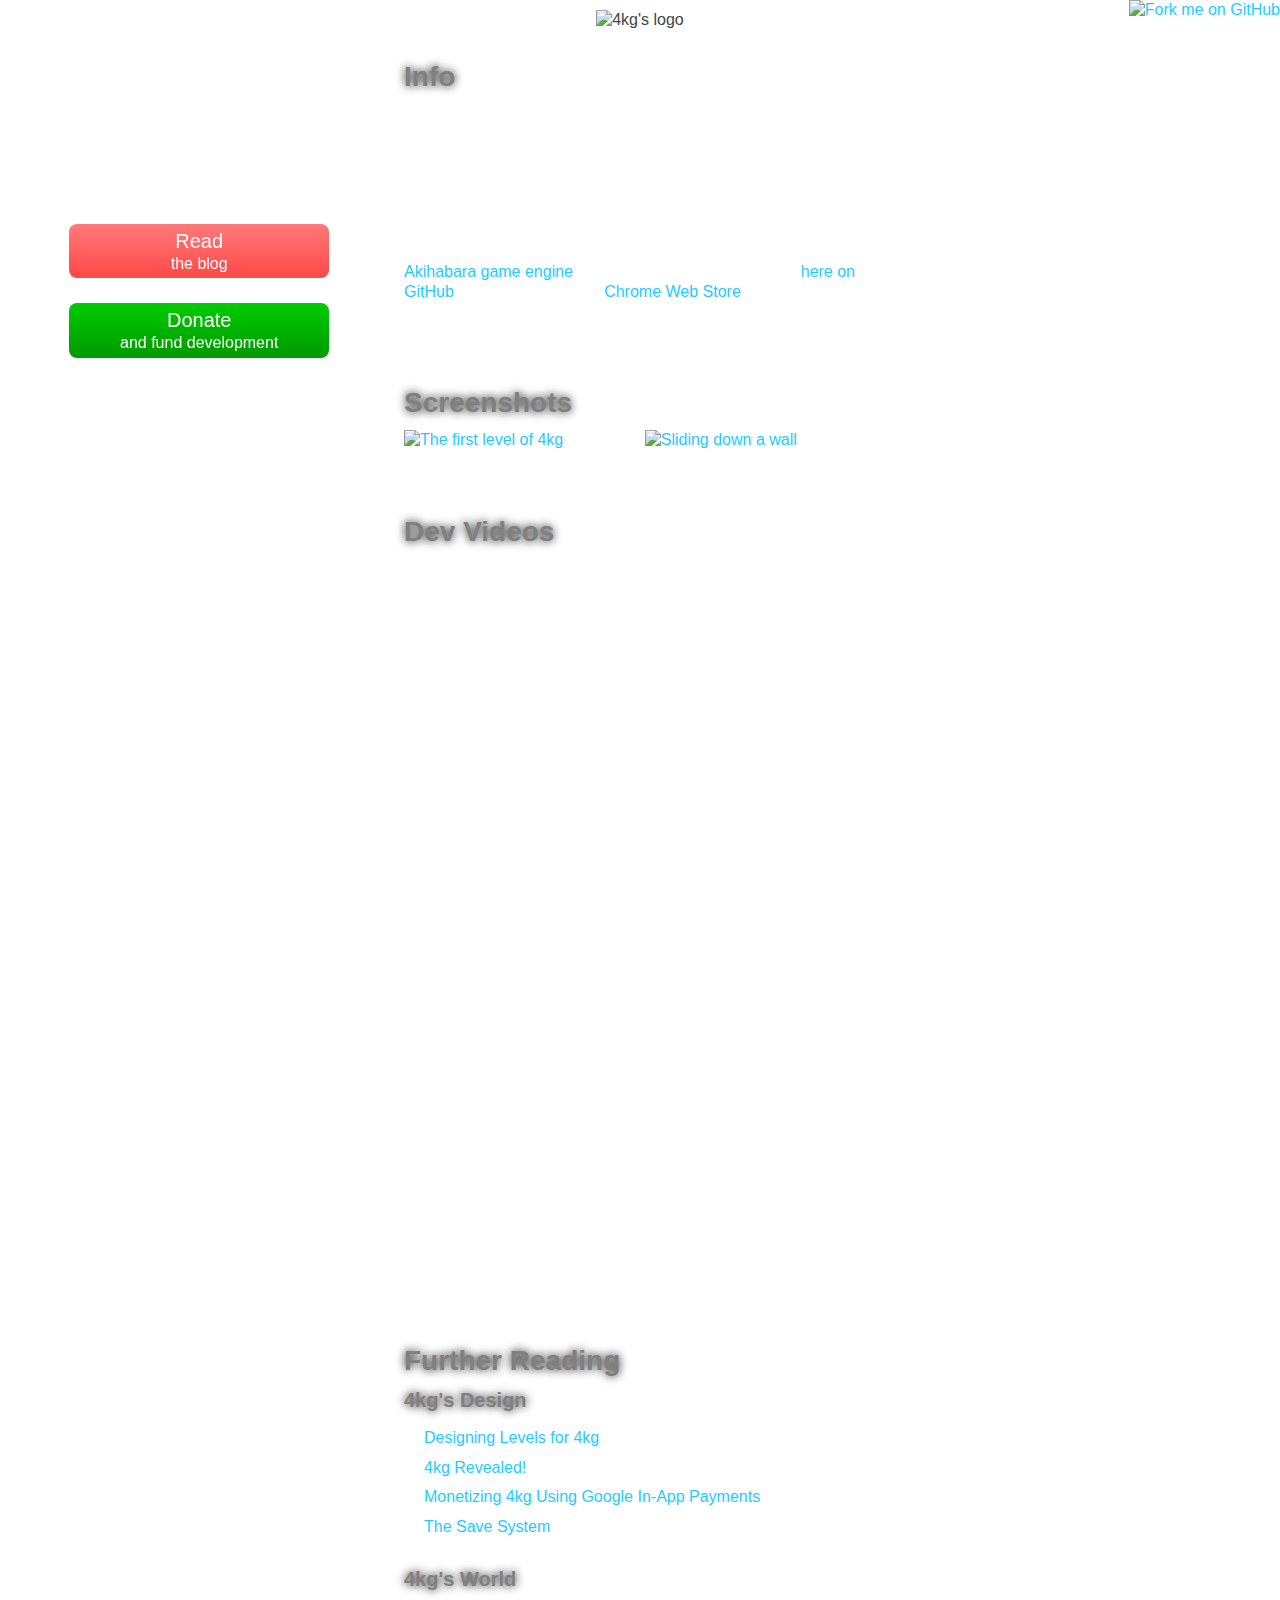
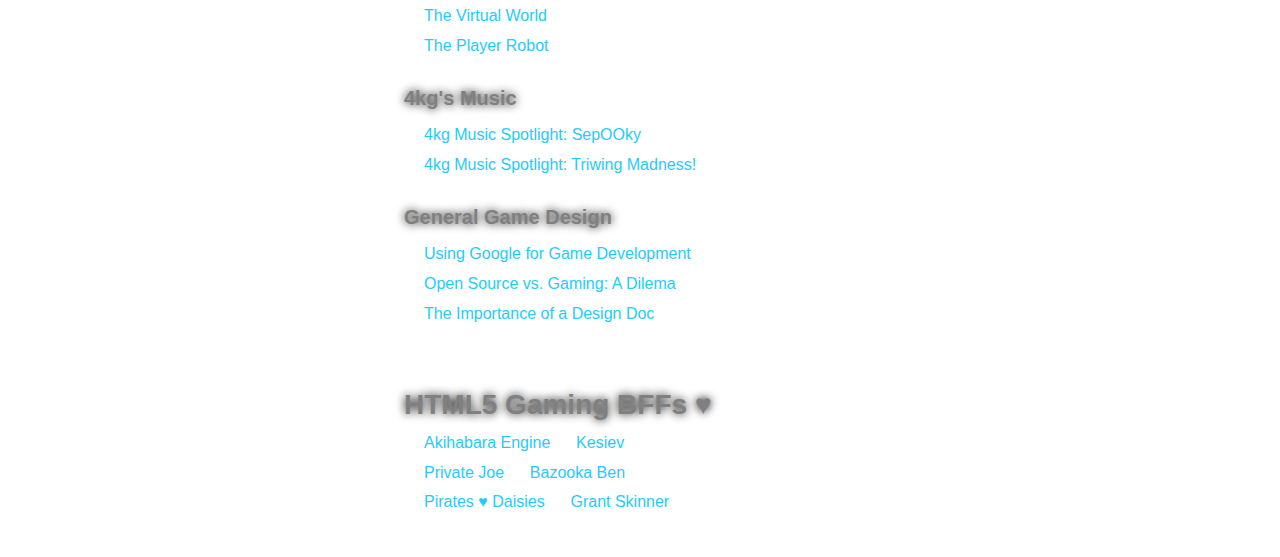
==== index.html @ 950e990c "Added link to info about the save system." ====
<!doctype html>
<!--[if lt IE 7 ]> <html class="no-js ie6" lang="en"> <![endif]-->
<!--[if IE 7 ]>	<html class="no-js ie7" lang="en"> <![endif]-->
<!--[if IE 8 ]>	<html class="no-js ie8" lang="en"> <![endif]-->
<!--[if (gte IE 9)|!(IE)]><!--> <html class="no-js" lang="en"> <!--<![endif]-->
    <head>
	<meta charset="utf-8">
	<meta http-equiv="X-UA-Compatible" content="IE=edge,chrome=1">
	
	<title>4kg - Official Site</title>
	<meta name="author" content="Andrew Rabon">
	<meta name="description" content="The official site for the HTML5 platformer 4kg.">
	<meta name="viewport" content="width=device-width, initial-scale=1.0">
    <meta name="google-site-verification" content="3M9YBPgXQoremCM1BJFZ9WaYQwGkiP8-owDFj0cG-kQ">
	<link rel="shortcut icon" href="/favicon.ico">
	<link rel="apple-touch-icon" href="/apple-touch-icon.png">
	<link rel="stylesheet" href="css/style.css?v=2">
	<script src="js/libs/modernizr-1.7.min.js"></script>
    </head>
    <body>
	<div id="container">
            <a href="https://github.com/andrewrabon/4kg"><img id="forkme" src="http://s3.amazonaws.com/github/ribbons/forkme_right_darkblue_121621.png" alt="Fork me on GitHub"></a> 
            <header>
                <img src="img/logo.png" alt="4kg's logo">
            </header>
            <ul id="links">
                    <!--<li><a href="#" target="_blank" class="install"><span class="big">Install</span>the free version</a></li>
                    <li><a href="#" target="_blank" class="donate"><span class="big">Install</span>the donate version</a></li>
                    <li><a href="https://github.com/andrewrabon/4kg" target="_blank" class="get"><span class="big">Get</span>the source</a></li>-->
                    <li><a href="http://gamesbyandrex.tumblr.com" target="_blank" class="read"><span class="big">Read</span>the blog</a></li>
                    <li><a href="https://tiptheweb.org/tip/?link=http%3A%2F%2F4kg.co%2F" class="donate" target="_blank"><span class="big">Donate</span>and fund development</a></li>
            </ul>
            <div id="main" role="main">
                <article>
                    <h1>Info</h1>
                    <p>4kg is a two-dimensional, sidescrolling platforming game for the Web. In the game you play as a robot working for the machine race to find and wipe out the remaining humans on a post-apocalyptic earth. The art and music style will be similar to 8-bit games like those on the NES, however the game will run at a widescreen resolution of 854 by 480 pixels.</p>
                    <p>The game is being built with HTML5, JavaScript, and the <a href="http://kesiev.com/akihabara/" target="_blank">Akihabara game engine</a>, and it should be open sourced <a href="https://github.com/andrewrabon/4kg" target="_blank">here on GitHub</a> and released on the <a href="http://chrome.google.com/webstore" target="_blank">Chrome Web Store</a> in the first half of 2011.</p>
                </article>
                <article id="screenshots">
                    <h1>Screenshots</h1>
                    <p><a href="http://i.imgur.com/JxaEd.png" target="_blank"><img src="http://i.imgur.com/JxaEd.png" alt="The first level of 4kg" title="Click to enlarge."></a></p>
                    <p><a href="http://i.imgur.com/4HmVA.png" target="_blank"><img src="http://i.imgur.com/4HmVA.png" alt="Sliding down a wall" title="Click to enlarge."></a></p>
                    <p style="clear: both; display: block;"></p>
               </article>
                <article>
                    <h1>Dev Videos</h1>
                    <p class="youtube"><iframe width="560" height="345" src="http://www.youtube.com/embed/YfbiEQnWgRQ"><a href="http://www.youtube.com/watch?v=YfbiEQnWgRQ" target="_blank">Watch this video.</a></iframe></p> 
                    <p class="youtube"><iframe width="560" height="345" src="http://www.youtube.com/embed/qmLbeew8J6A"><a href="http://www.youtube.com/watch?v=qmLbeew8J6A" target="_blank">Watch this video.</a></iframe></p> 
                </article>
                <article>
                    <h1>Further Reading</h1>
                    <h2>4kg's Design</h2>
                    <ul>
                        <li><a href="http://gamesbyandrex.tumblr.com/post/1017909128/designing-levels-for-4kg" target="_blank">Designing Levels for 4kg</a></li>
                        <li><a href="http://gamesbyandrex.tumblr.com/post/2197132080/4kg-revealed" target="_blank">4kg Revealed!</a></li>
                        <li><a href="http://gamesbyandrex.tumblr.com/post/5616084769/monetizing-4kg-using-google-in-app-payments" target="_blank">Monetizing 4kg Using Google In-App Payments</a></li>
                        <li><a href="http://gamesbyandrex.tumblr.com/post/5889586681/the-save-system" target="_blank">The Save System</a></li>
                    </ul>
                    
                    <h2>4kg's World</h2>
                    <ul>
                        <li><a href="http://gamesbyandrex.tumblr.com/post/1214619920/the-virtual-world" target="_blank">The Virtual World</a></li>
                        <li><a href="http://gamesbyandrex.tumblr.com/post/4718661004/the-player-robot" target="_blank">The Player Robot</a></li>
                    </ul>
                    
                    <h2>4kg's Music</h2>
                    <ul>
                        <li><a href="http://gamesbyandrex.tumblr.com/post/4822770793/4kg-music-spotlight-sepooky-the-first" target="_blank">4kg Music Spotlight: SepOOky</a></li>
                        <li><a href="http://gamesbyandrex.tumblr.com/post/4947784418/4kg-music-spotlight-triwing-madness-the-second" target="_blank">4kg Music Spotlight: Triwing Madness!</a></li>
                    </ul>
                    
                    <h2>General Game Design</h2>
                    <ul>
                        <li><a href="http://gamesbyandrex.tumblr.com/post/996406257/using-google-for-game-development" target="_blank">Using Google for Game Development</a></li>
                        <li><a href="http://gamesbyandrex.tumblr.com/post/1241301837/open-source-vs-gaming-a-dilema" target="_blank">Open Source vs. Gaming: A Dilema</a></li>
                        <li><a href="http://gamesbyandrex.tumblr.com/post/1281689083/the-importance-of-a-design-doc" target="_blank">The Importance of a Design Doc</a></li>
                    </ul>
                </article>
                <article>
                    <h1>HTML5 Gaming BFFs &hearts;</h1>
                    <ul>
                        <li><a href="http://www.kesiev.com/akihabara/" target="_blank">Akihabara Engine</a> by <a href="https://twitter.com/#!/KesieV" target="_blank">Kesiev</a></li>
                        <li><a href="http://www.hotbazooka.com/privatejoe-large" target="_blank">Private Joe</a> by <a href="https://twitter.com/#!/bazooka_ben" target="_blank">Bazooka Ben</a></li>
                        <li><a href="http://www.pirateslovedaisies.com/" target="_blank">Pirates &hearts; Daisies</a> by <a href="https://twitter.com/#!/gskinner" target="_blank">Grant Skinner</a></li>
                    </ul>
                </article>
            </div>
            <footer>
                <!--<a href="#" target="_blank"><img src="img/cws_badge.png" alt="Available in the Chrome Web Store" title="Available in the Chrome Web Store"></a>-->
            </footer>
	</div> <!-- eo #container -->
        
        <!--<script src="js/plugins.js"></script>
        <script src="js/script.js"></script>-->
        
	<!--[if lt IE 7 ]>
	  <script src="js/libs/dd_belatedpng.js"></script>
	  <script>DD_belatedPNG.fix("img, .png_bg");</script>
	<![endif]-->
        
	<script>
	  var _gaq=[["_setAccount","UA-22939142-1"],["_trackPageview"]];
	  (function(d,t){var g=d.createElement(t),s=d.getElementsByTagName(t)[0];g.async=1;
	  g.src=("https:"==location.protocol?"//ssl":"//www")+".google-analytics.com/ga.js";
	  s.parentNode.insertBefore(g,s)}(document,"script"));
	</script>
    </body>
</html>
---- css/style.css ----
/* HTML5 ✰ Boilerplate */
html, body, div, span, object, iframe,
h1, h2, h3, h4, h5, h6, p, blockquote, pre,
abbr, address, cite, code, del, dfn, em, img, ins, kbd, q, samp,
small, strong, sub, sup, var, b, i, dl, dt, dd, ol, ul, li,
fieldset, form, label, legend,
table, caption, tbody, tfoot, thead, tr, th, td,
article, aside, canvas, details, figcaption, figure,
footer, header, hgroup, menu, nav, section, summary,
time, mark, audio, video {
  margin: 0;
  padding: 0;
  border: 0;
  font-size: 100%;
  font: inherit;
  vertical-align: baseline;
}
article, aside, details, figcaption, figure,
footer, header, hgroup, menu, nav, section {
  display: block;
}
blockquote, q { quotes: none; }
blockquote:before, blockquote:after,
q:before, q:after { content: ""; content: none; }
ins { background-color: #ff9; color: #000; text-decoration: none; }
mark { background-color: #ff9; color: #000; font-style: italic; font-weight: bold; }
del { text-decoration: line-through; }
abbr[title], dfn[title] { border-bottom: 1px dotted; cursor: help; }
table { border-collapse: collapse; border-spacing: 0; }
hr { display: block; height: 1px; border: 0; border-top: 1px solid #ccc; margin: 1em 0; padding: 0; }
input, select { vertical-align: middle; }
body { font:13px/1.231 sans-serif; *font-size:small; }
select, input, textarea, button { font:99% sans-serif; }
pre, code, kbd, samp { font-family: monospace, sans-serif; }
html { overflow-y: scroll; }
a:hover, a:active { outline: none; }
ul, ol { margin-left: 2em; }
ol { list-style-type: decimal; }
nav ul, nav li { margin: 0; list-style:none; list-style-image: none; }
small { font-size: 85%; }
strong, th { font-weight: bold; }
td { vertical-align: top; }
sub, sup { font-size: 75%; line-height: 0; position: relative; }
sup { top: -0.5em; }
sub { bottom: -0.25em; }
pre { white-space: pre; white-space: pre-wrap; word-wrap: break-word; padding: 15px; }
textarea { overflow: auto; } 
.ie6 legend, .ie7 legend { margin-left: -7px; } 
input[type="radio"] { vertical-align: text-bottom; }
input[type="checkbox"] { vertical-align: bottom; }
.ie7 input[type="checkbox"] { vertical-align: baseline; }
.ie6 input { vertical-align: text-bottom; }
label, input[type="button"], input[type="submit"], input[type="image"], button { cursor: pointer; }
button, input, select, textarea { margin: 0; }
input:valid, textarea:valid   {  }
input:invalid, textarea:invalid { border-radius: 1px; -moz-box-shadow: 0px 0px 5px red; -webkit-box-shadow: 0px 0px 5px red; box-shadow: 0px 0px 5px red; }
.no-boxshadow input:invalid, .no-boxshadow textarea:invalid { background-color: #f0dddd; }
::-moz-selection{ background: #00A0D1; color:#fff; text-shadow: none; }
::selection { background:#00A0D1; color:#fff; text-shadow: none; }
a:link { -webkit-tap-highlight-color: #00A0D1; }
button {  width: auto; overflow: visible; }
.ie7 img { -ms-interpolation-mode: bicubic; }
body, select, input, textarea { color: #444; }
h1, h2, h3, h4, h5, h6 { font-weight: bold; }
a, a:active, a:visited { color: #1FCBFF; text-decoration: none; }
a:hover { text-decoration: underline; }


/**
 * Primary styles
 *
 * Author: Andrew Rabon
 */
body {
    background-image: url('../img/background.png');
	background-repeat: repeat;
	font-family: 'Verdana', 'Arial', sans-serif;
	font-size: 16px;
}
header {
	margin-top: 10px;
	text-align: center;
}
h1, h2, h3, h4 {
    color: gray;
    text-shadow: 0px 0px 10px black;
}
h1 {
	margin-bottom: 10px;
	font-size: 28px;
	/*font-family: 'Consonlas', 'Inconsolata';*/
}
h2 {
	margin-bottom: 15px;
	font-size: 20px;
}
ul+h2 {
	margin-top: 30px;
}
article {
    clear: both;
	margin-bottom: 25px;
	color: white;
	padding: 20px;
	background-image: url('../img/background-light.png');
	background-repeat: repeat;
}
article img {
	display: block;
	max-width: 100%;
	margin: 0px auto;
}
p+p {
	margin-top: 20px;
}
ul, li {
	margin: 0px;
	padding: 0px;
}
ul {
	margin-left: 20px;
}
li+li {
	margin-top: 10px;
}
iframe {
	max-width: 100%;
}
#forkme {
  position: absolute;
  top: 0;
  right: 0;
  border: 0;
}
#main {
	width: 40%;
	margin: 10px auto;
}
#screenshots p {
    display: inline;
}
#screenshots p a img {
    float: left;
    width: 49%;
}
#screenshots p+p a img {
    float: right;
}
#links {
	position: fixed;
	top: 224px;
	left: 0px;
	list-style: none;
	width: 28%;
}
#links li+li {
	padding-top: 15px;
}
#links li a {
	display: block;
	width: 230px;
	margin: 0px auto;
	padding: 5px 15px;
	color: white;
	border-radius: 8px;
	text-align: center;
	text-decoration: none;
}
#links li a:hover {
	box-shadow: 0px 0px 20px #888;
}
a.install {
	background: #7A7AFF;
	background: -webkit-gradient(linear, left top, left bottom, from(#7A7AFF), to(#4747FF));
	background: -moz-linear-gradient(top,  #7A7AFF,  #4747FF);
}
a.install:active {
	background: #7A7AFF;
}
a.donate {
	background: #00CC00;
	background: -webkit-gradient(linear, left top, left bottom, from(#00CC00), to(#009900));
	background: -moz-linear-gradient(top,  #00CC00,  #009900);
}
a.donate:active {
	background: #009900;
}
a.get {
	background: #0066CC;
	background: -webkit-gradient(linear, left top, left bottom, from(#0066CC), to(#004D99));
	background: -moz-linear-gradient(top,  #0066CC,  #004D99);
}
a.get:active {
	background: #004D99;
}
a.read {
	background: #FF7A7A;
	background: -webkit-gradient(linear, left top, left bottom, from(#FF7A7A), to(#FF4747));
	background: -moz-linear-gradient(top,  #FF7A7A,  #FF4747);
}
a.read:active {
	background: #FF4747;
}
span.big {
	display: block;
	font-size: 20px;
}
.youtube {
	text-align: center;
}
footer {
	position: fixed;
	bottom: 0px;
	right: 0px;
}

@media (max-width: 1200px) {
    #main {
        width: 67%;
        margin: 10px 0 10px 31%;
    }
    #links {
        width: 25%;
        margin-left: 1%;
    }
    #links li {
        margin-left: 2%;
    }
    #links li a {
        width: 100%;
    }
}

@media (max-width: 700px) {
    #main {
        width: 96%;
        margin: 90px 2% 10px 2%;
    }
    #links {
        position: absolute;
        width: 96%;
        margin: 0 2%;
    }
    #links li {
        display: inline;
    }
    #links li a {
        float: left;
        width: 22%;
		height: 50px;
        margin: 0 2% 0 0;
		padding: 2px;
        font-size: 10px;
		overflow: hidden;
    }
    .big {
        font-size: 12px;
    }
}










.ir { display: block; text-indent: -999em; overflow: hidden; background-repeat: no-repeat; text-align: left; direction: ltr; }
.hidden { display: none; visibility: hidden; }
.visuallyhidden { border: 0; clip: rect(0 0 0 0); height: 1px; margin: -1px; overflow: hidden; padding: 0; position: absolute; width: 1px; }
.visuallyhidden.focusable:active,
.visuallyhidden.focusable:focus { clip: auto; height: auto; margin: 0; overflow: visible; position: static; width: auto; }
.invisible { visibility: hidden; }
.clearfix:before, .clearfix:after { content: "\0020"; display: block; height: 0; overflow: hidden; }
.clearfix:after { clear: both; }
.clearfix { zoom: 1; }
@media print {
  * { background: transparent !important; color: black !important; text-shadow: none !important; filter:none !important;
  -ms-filter: none !important; } 
  a, a:visited { color: #444 !important; text-decoration: underline; }
  a[href]:after { content: " (" attr(href) ")"; }
  abbr[title]:after { content: " (" attr(title) ")"; }
  .ir a:after, a[href^="javascript:"]:after, a[href^="#"]:after { content: ""; }  
  pre, blockquote { border: 1px solid #999; page-break-inside: avoid; }
  thead { display: table-header-group; } 
  tr, img { page-break-inside: avoid; }
  @page { margin: 0.5cm; }
  p, h2, h3 { orphans: 3; widows: 3; }
  h2, h3{ page-break-after: avoid; }
}
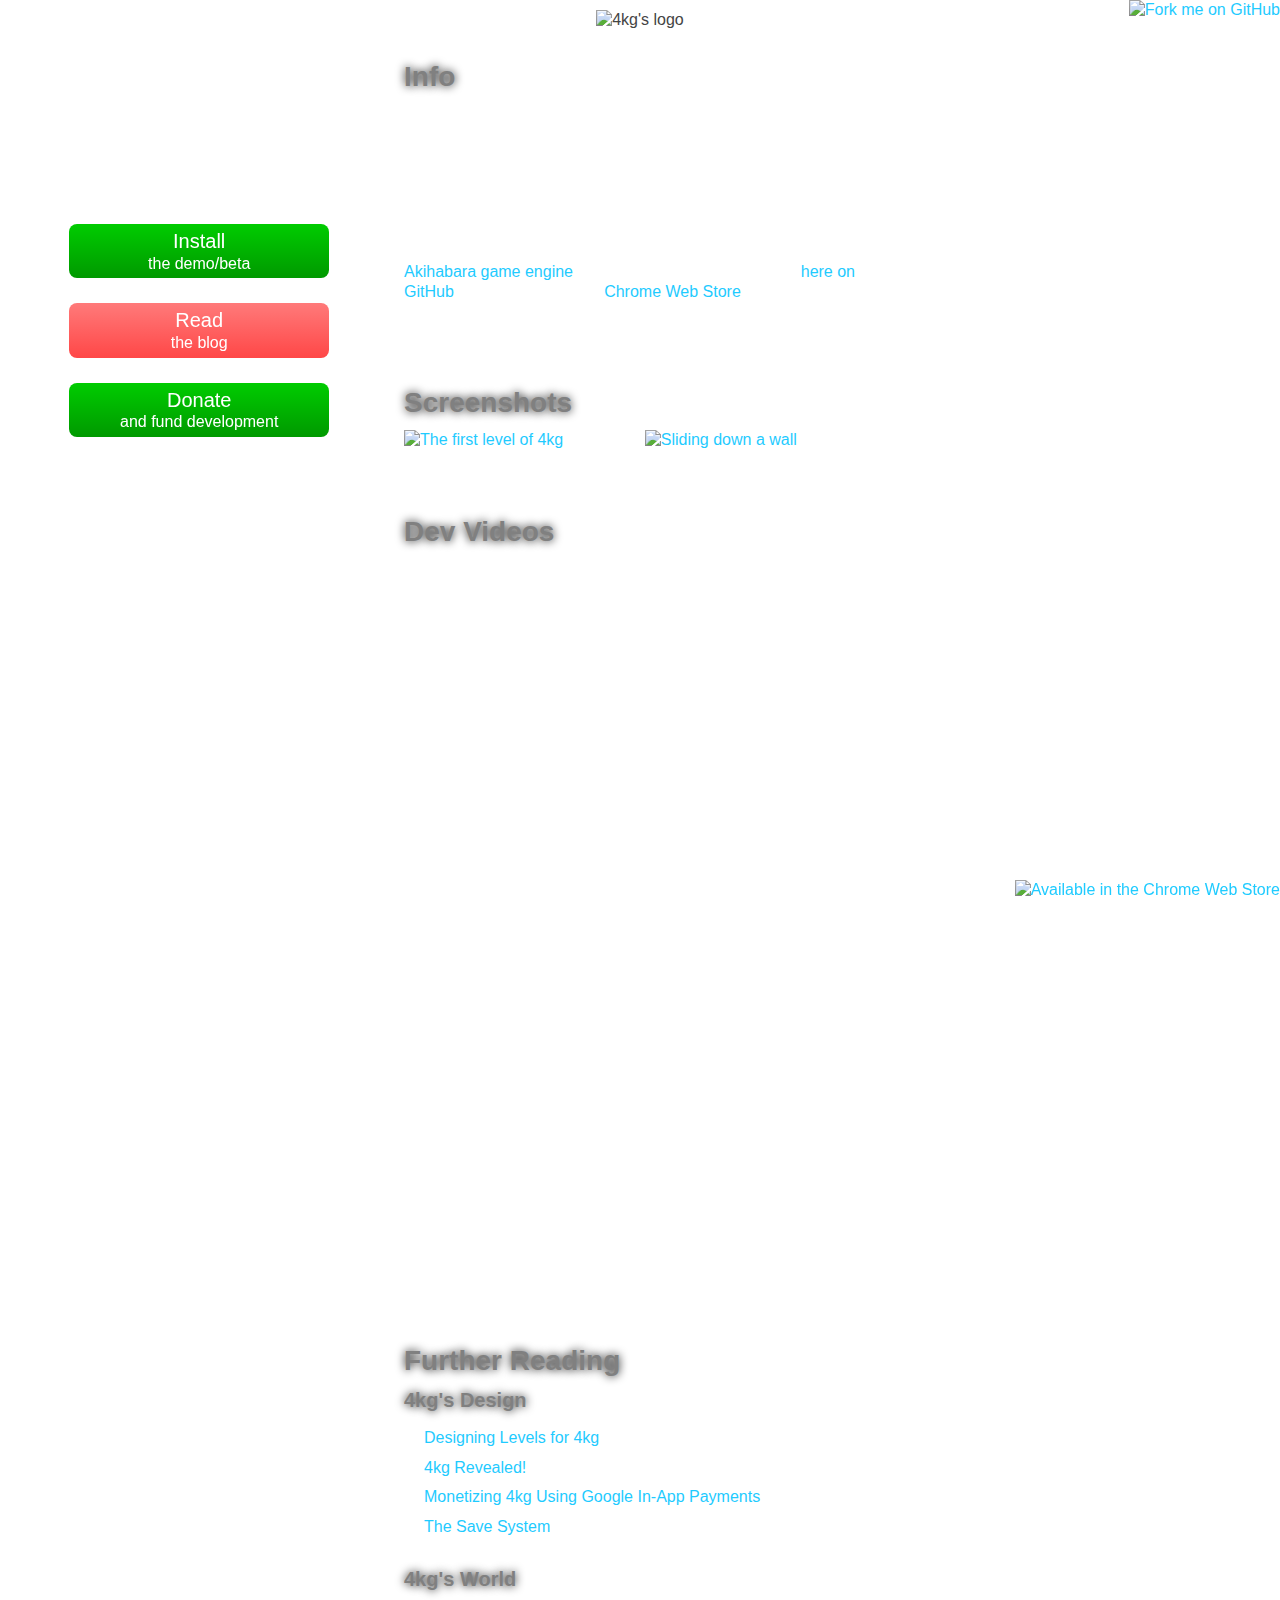
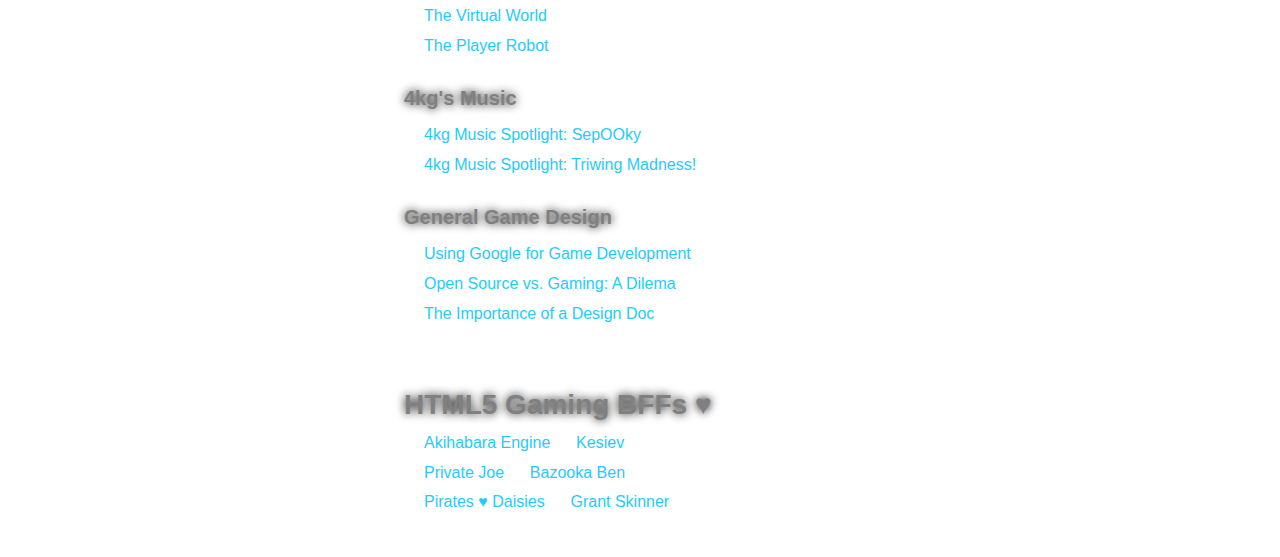
==== commit e51647bd: "Fixed link to non-trailer." ====
--- a/index.html
+++ b/index.html
@@ -24,9 +24,9 @@
                 <img src="img/logo.png" alt="4kg's logo">
             </header>
             <ul id="links">
-                    <!--<li><a href="#" target="_blank" class="install"><span class="big">Install</span>the free version</a></li>
-                    <li><a href="#" target="_blank" class="donate"><span class="big">Install</span>the donate version</a></li>
-                    <li><a href="https://github.com/andrewrabon/4kg" target="_blank" class="get"><span class="big">Get</span>the source</a></li>-->
+                    <!--<li><a href="#" target="_blank" class="install"><span class="big">Install</span>the free version</a></li>-->
+                    <li><a href="https://chrome.google.com/webstore/detail/diehlhlajmgkfjhfihpklmielklmcgki" target="_blank" class="donate"><span class="big">Install</span>the demo/beta</a></li>
+                    <!--<li><a href="https://github.com/andrewrabon/4kg" target="_blank" class="get"><span class="big">Get</span>the source</a></li>-->
                     <li><a href="http://gamesbyandrex.tumblr.com" target="_blank" class="read"><span class="big">Read</span>the blog</a></li>
                     <li><a href="https://tiptheweb.org/tip/?link=http%3A%2F%2F4kg.co%2F" class="donate" target="_blank"><span class="big">Donate</span>and fund development</a></li>
             </ul>
@@ -86,7 +86,7 @@
                 </article>
             </div>
             <footer>
-                <!--<a href="#" target="_blank"><img src="img/cws_badge.png" alt="Available in the Chrome Web Store" title="Available in the Chrome Web Store"></a>-->
+                <a href="https://chrome.google.com/webstore/detail/diehlhlajmgkfjhfihpklmielklmcgki" target="_blank"><img src="img/cws_badge.png" alt="Available in the Chrome Web Store" title="Available in the Chrome Web Store"></a>
             </footer>
 	</div> <!-- eo #container -->
         
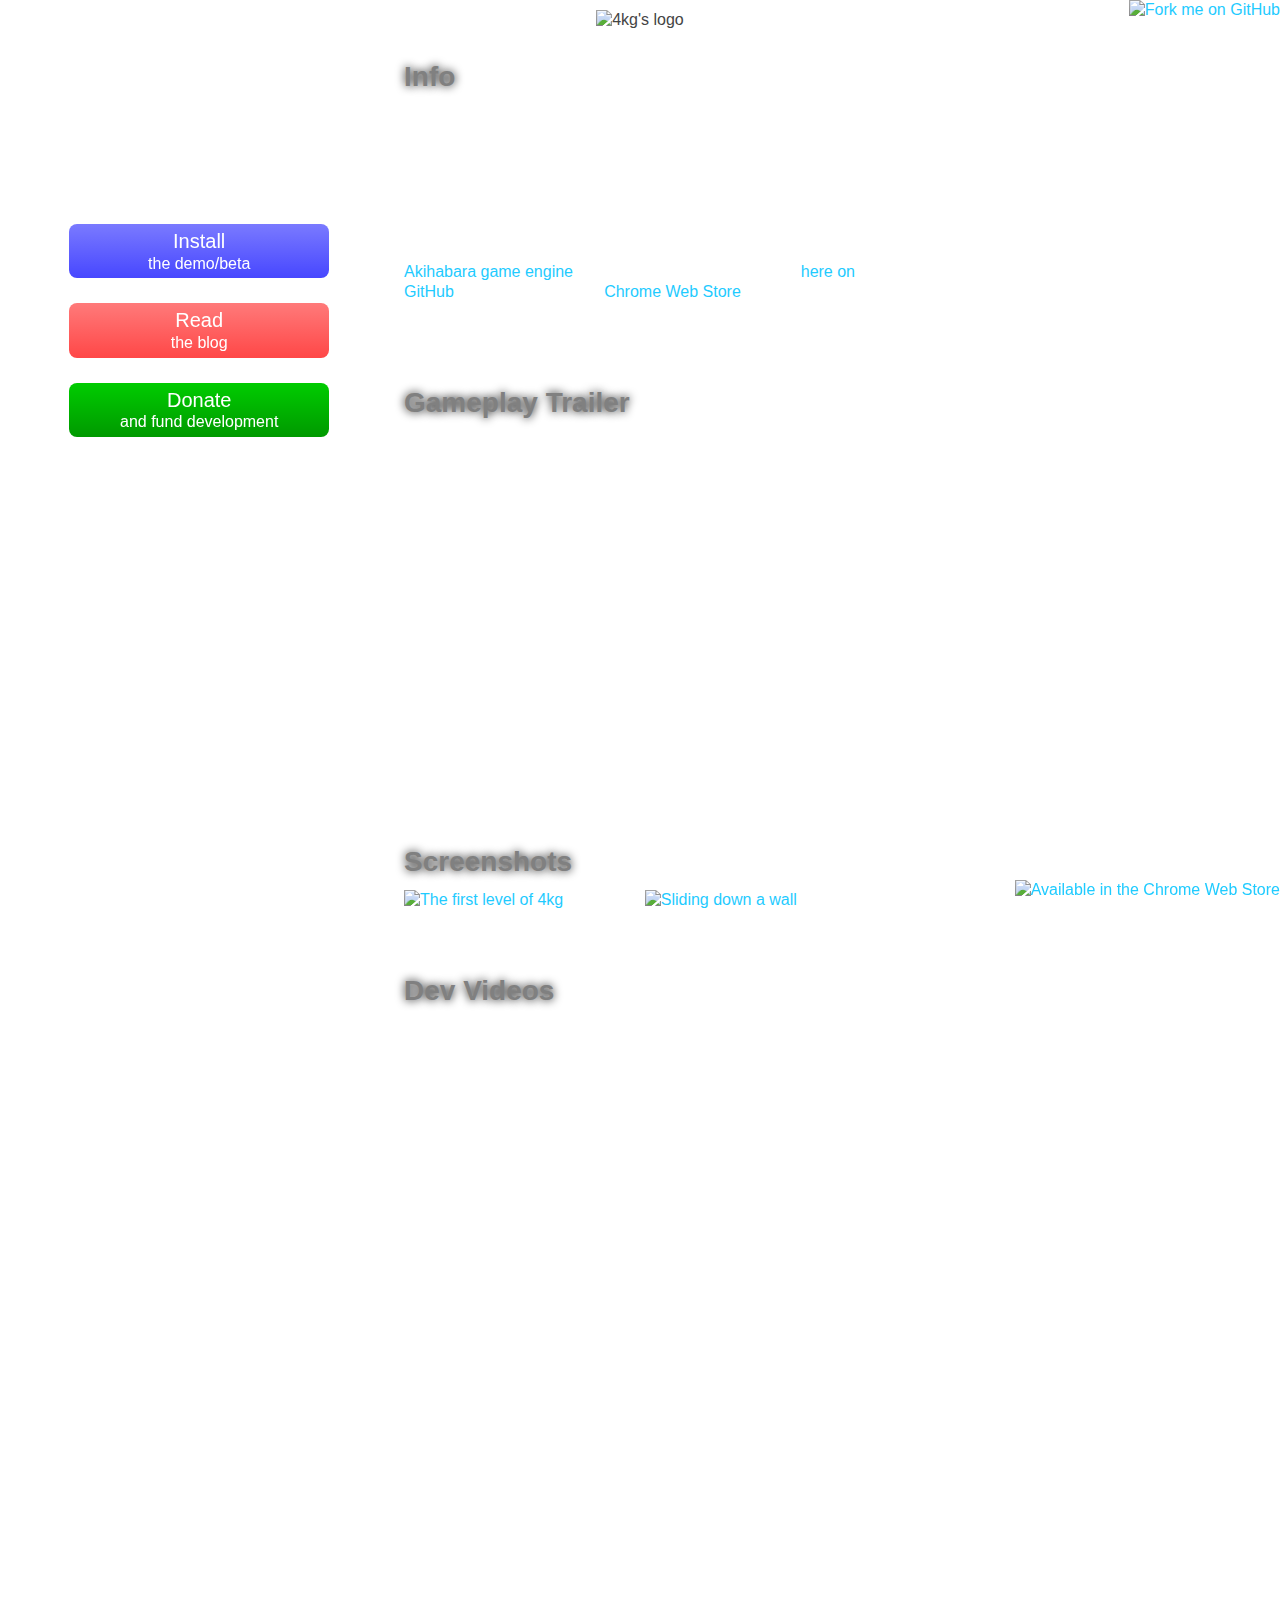
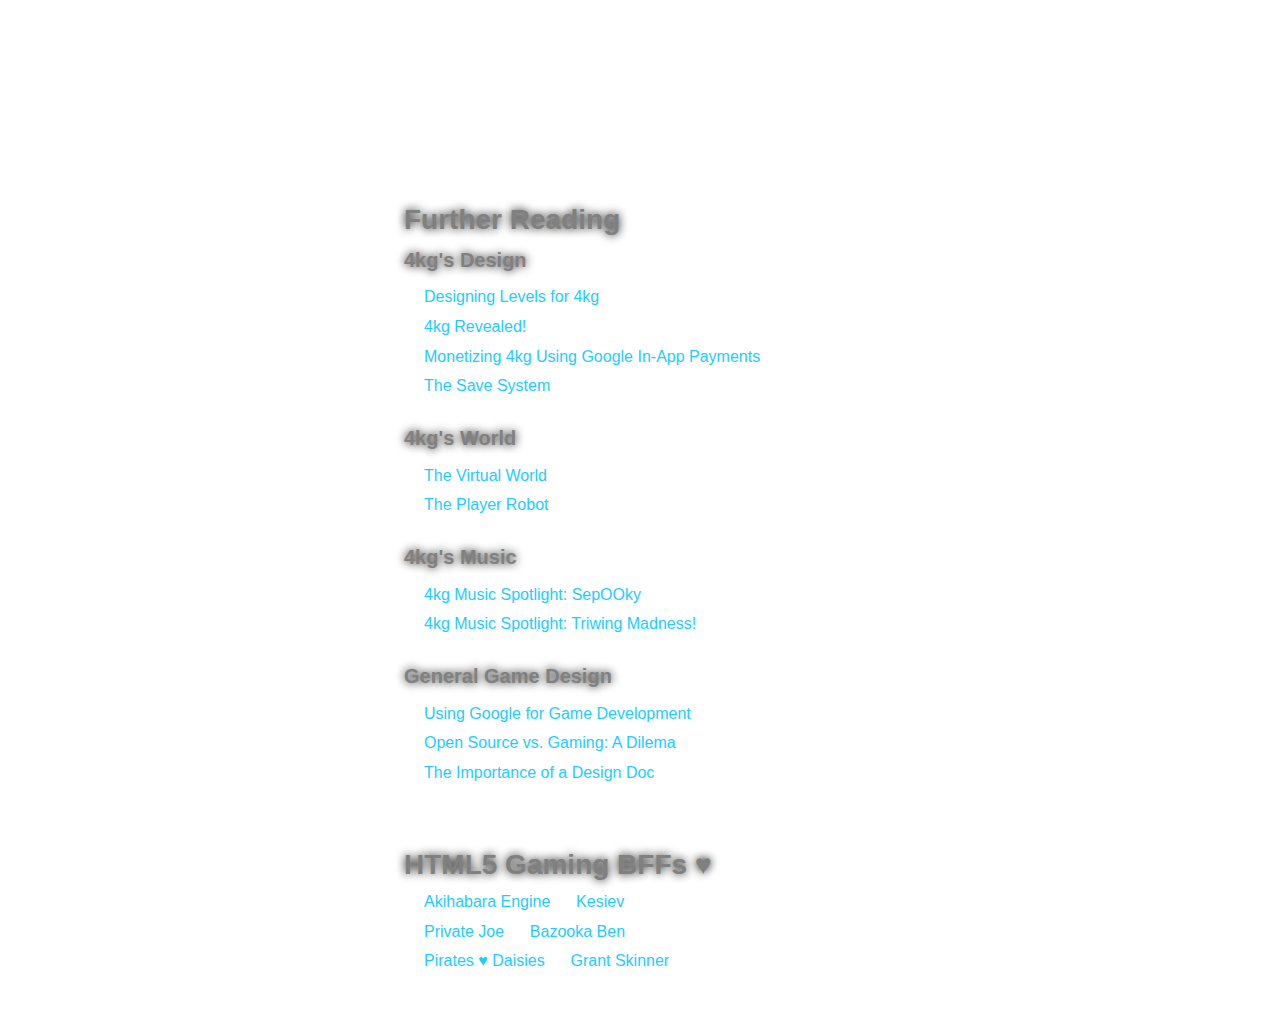
==== commit a4e22f18: "Changed the Info message and moved it back to the top." ====
--- a/index.html
+++ b/index.html
@@ -11,7 +11,7 @@
 	<meta name="author" content="Andrew Rabon">
 	<meta name="description" content="The official site for the HTML5 platformer 4kg.">
 	<meta name="viewport" content="width=device-width, initial-scale=1.0">
-    <meta name="google-site-verification" content="3M9YBPgXQoremCM1BJFZ9WaYQwGkiP8-owDFj0cG-kQ">
+	<meta name="google-site-verification" content="3M9YBPgXQoremCM1BJFZ9WaYQwGkiP8-owDFj0cG-kQ">
 	<link rel="shortcut icon" href="/favicon.ico">
 	<link rel="apple-touch-icon" href="/apple-touch-icon.png">
 	<link rel="stylesheet" href="css/style.css?v=2">
@@ -25,16 +25,20 @@
             </header>
             <ul id="links">
                     <!--<li><a href="#" target="_blank" class="install"><span class="big">Install</span>the free version</a></li>-->
-                    <li><a href="https://chrome.google.com/webstore/detail/diehlhlajmgkfjhfihpklmielklmcgki" target="_blank" class="donate"><span class="big">Install</span>the demo/beta</a></li>
+                    <li><a href="https://chrome.google.com/webstore/detail/diehlhlajmgkfjhfihpklmielklmcgki" target="_blank" class="install"><span class="big">Install</span>the demo/beta</a></li>
                     <!--<li><a href="https://github.com/andrewrabon/4kg" target="_blank" class="get"><span class="big">Get</span>the source</a></li>-->
                     <li><a href="http://gamesbyandrex.tumblr.com" target="_blank" class="read"><span class="big">Read</span>the blog</a></li>
-                    <li><a href="https://tiptheweb.org/tip/?link=http%3A%2F%2F4kg.co%2F" class="donate" target="_blank"><span class="big">Donate</span>and fund development</a></li>
+                    <li><a href="http://4kg-donations.blogspot.com" class="donate" target="_blank"><span class="big">Donate</span>and fund development</a></li>
             </ul>
             <div id="main" role="main">
                 <article>
                     <h1>Info</h1>
-                    <p>4kg is a two-dimensional, sidescrolling platforming game for the Web. In the game you play as a robot working for the machine race to find and wipe out the remaining humans on a post-apocalyptic earth. The art and music style will be similar to 8-bit games like those on the NES, however the game will run at a widescreen resolution of 854 by 480 pixels.</p>
+                    <p>4kg is a retro 2D platform game for the Chrome Web Store, made with HTML5. In the game you play as a robot working for the machine race to find and wipe out the remaining humans on a post-apocalyptic earth. The art and music style will be similar to 8-bit games like those on the NES, but its native resolution is 854 by 480.</p>
                     <p>The game is being built with HTML5, JavaScript, and the <a href="http://kesiev.com/akihabara/" target="_blank">Akihabara game engine</a>, and it should be open sourced <a href="https://github.com/andrewrabon/4kg" target="_blank">here on GitHub</a> and released on the <a href="http://chrome.google.com/webstore" target="_blank">Chrome Web Store</a> in the first half of 2011.</p>
+                </article>
+                <article>
+                    <h1>Gameplay Trailer</h1>
+                    <p class="youtube"><iframe width="560" height="345" src="http://www.youtube.com/embed/X4SRsLbIfro"><a href="http://www.youtube.com/watch?v=X4SRsLbIfro" target="_blank">Watch this video.</a></iframe></p>
                 </article>
                 <article id="screenshots">
                     <h1>Screenshots</h1>
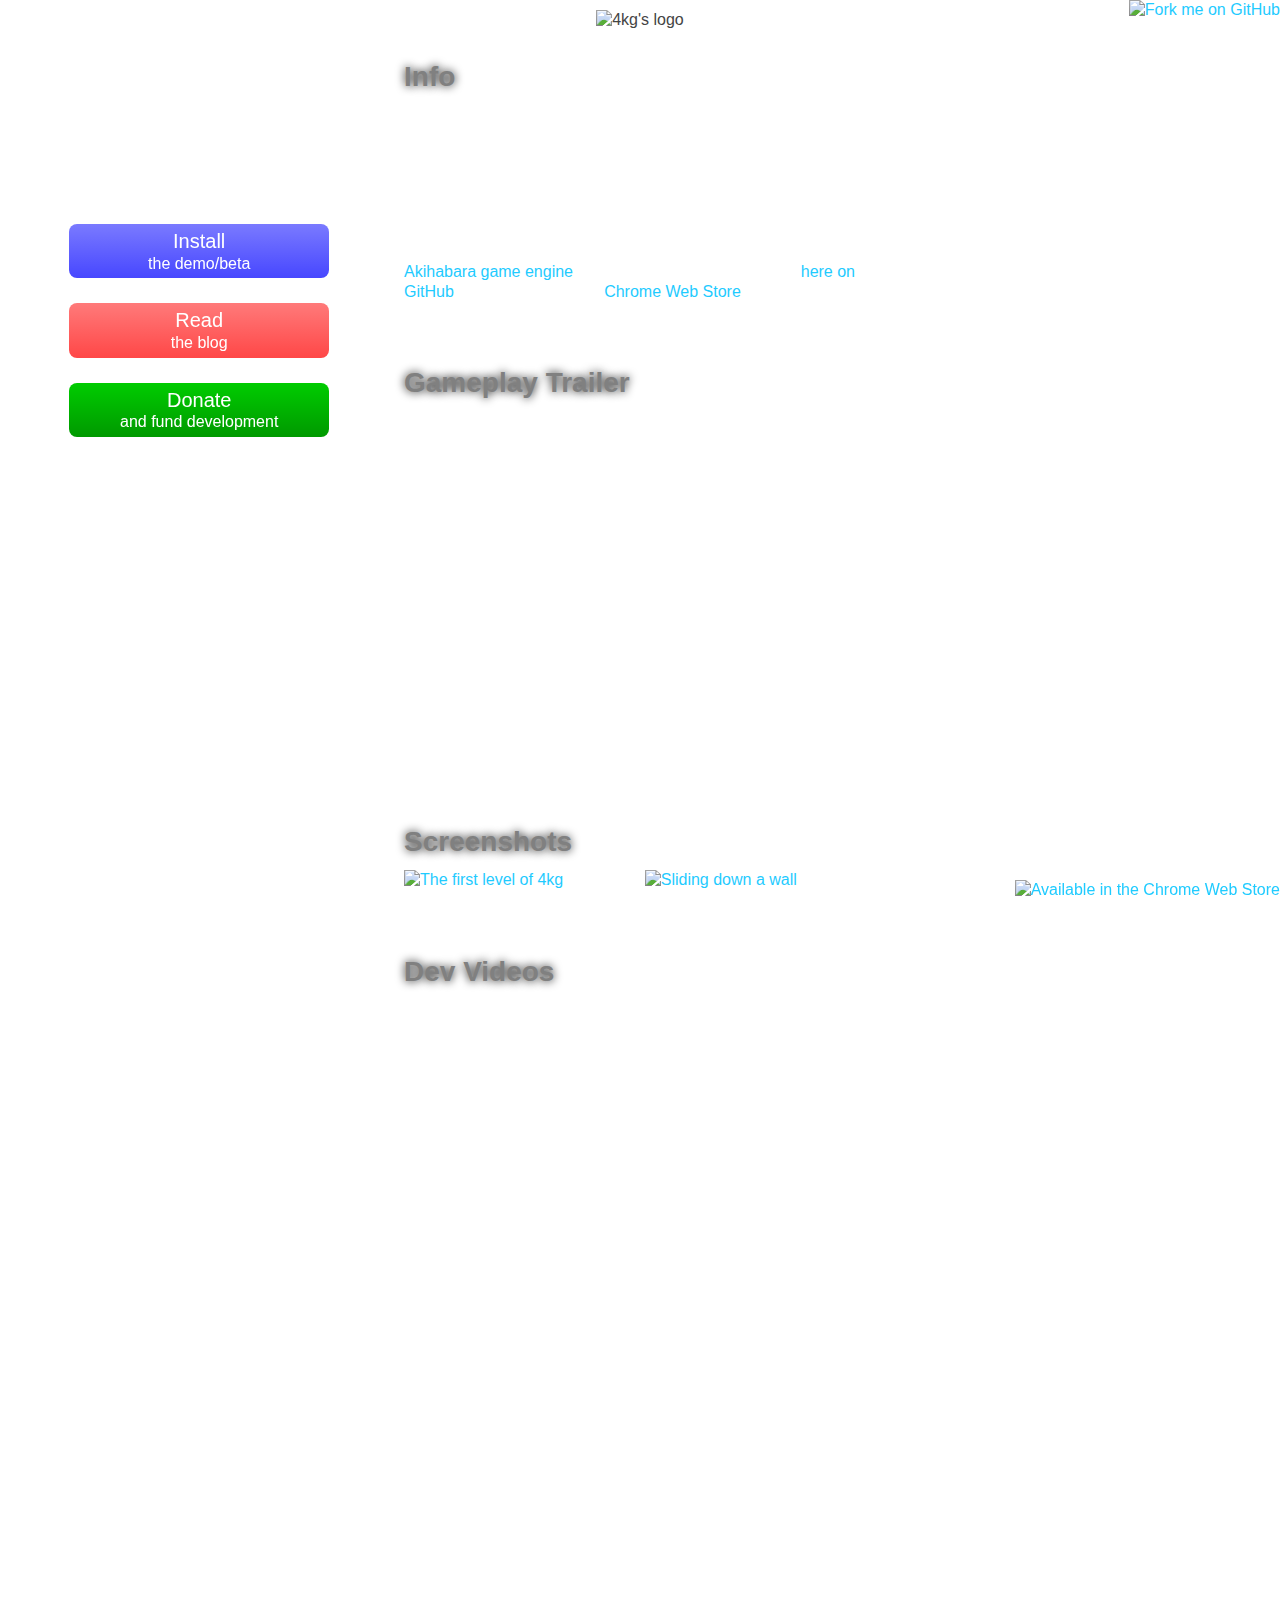
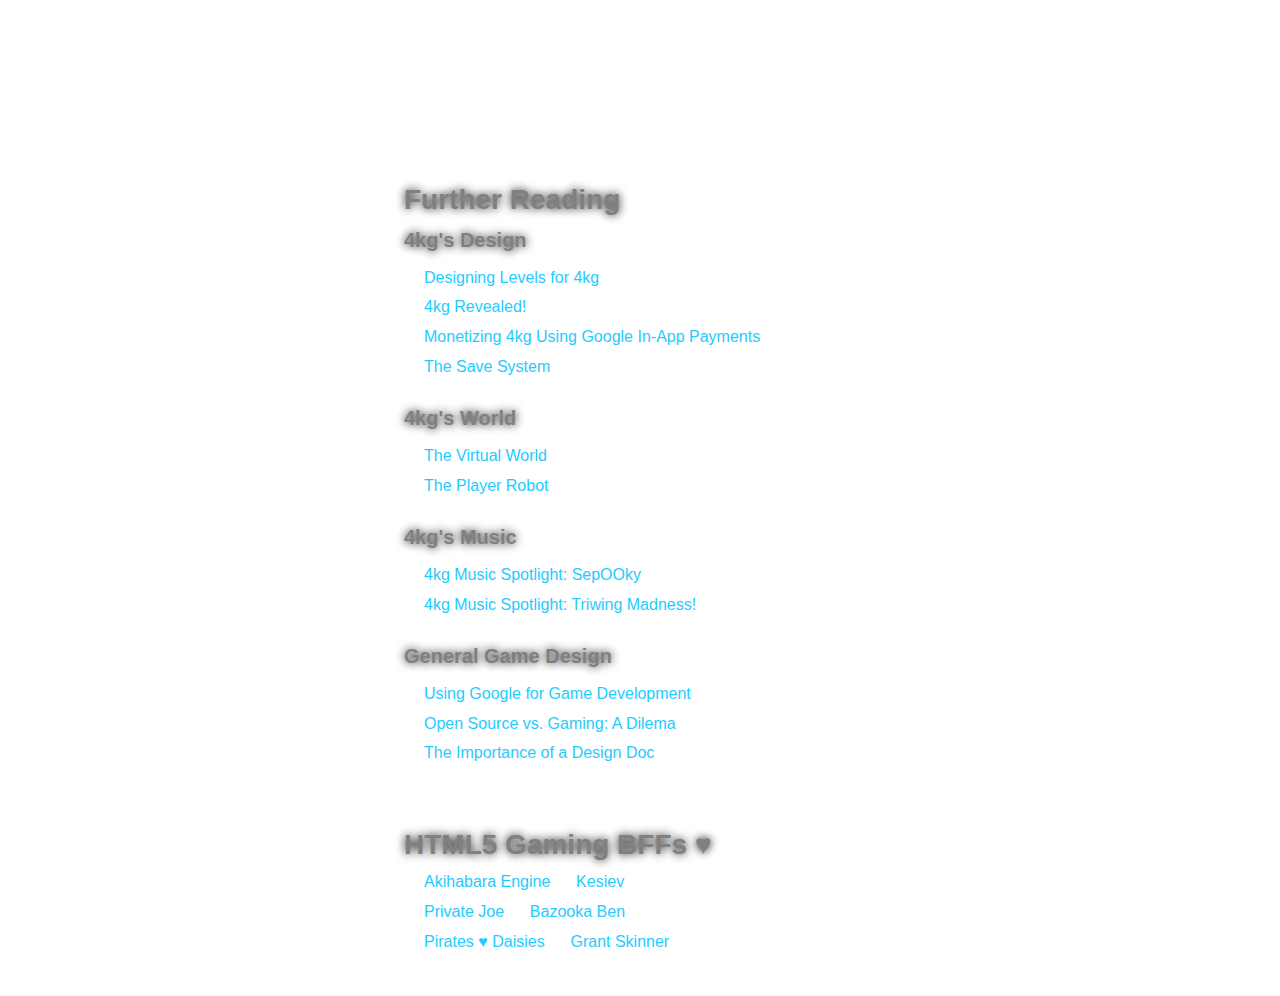
==== commit 258eef5f: "Fixed the bit about the release being in the first half of 2011." ====
--- a/index.html
+++ b/index.html
@@ -34,7 +34,7 @@
                 <article>
                     <h1>Info</h1>
                     <p>4kg is a retro 2D platform game for the Chrome Web Store, made with HTML5. In the game you play as a robot working for the machine race to find and wipe out the remaining humans on a post-apocalyptic earth. The art and music style will be similar to 8-bit games like those on the NES, but its native resolution is 854 by 480.</p>
-                    <p>The game is being built with HTML5, JavaScript, and the <a href="http://kesiev.com/akihabara/" target="_blank">Akihabara game engine</a>, and it should be open sourced <a href="https://github.com/andrewrabon/4kg" target="_blank">here on GitHub</a> and released on the <a href="http://chrome.google.com/webstore" target="_blank">Chrome Web Store</a> in the first half of 2011.</p>
+                    <p>The game is being built with HTML5, JavaScript, and the <a href="http://kesiev.com/akihabara/" target="_blank">Akihabara game engine</a>, and it should be open sourced <a href="https://github.com/andrewrabon/4kg" target="_blank">here on GitHub</a> and released on the <a href="http://chrome.google.com/webstore" target="_blank">Chrome Web Store</a> in 2011.</p>
                 </article>
                 <article>
                     <h1>Gameplay Trailer</h1>
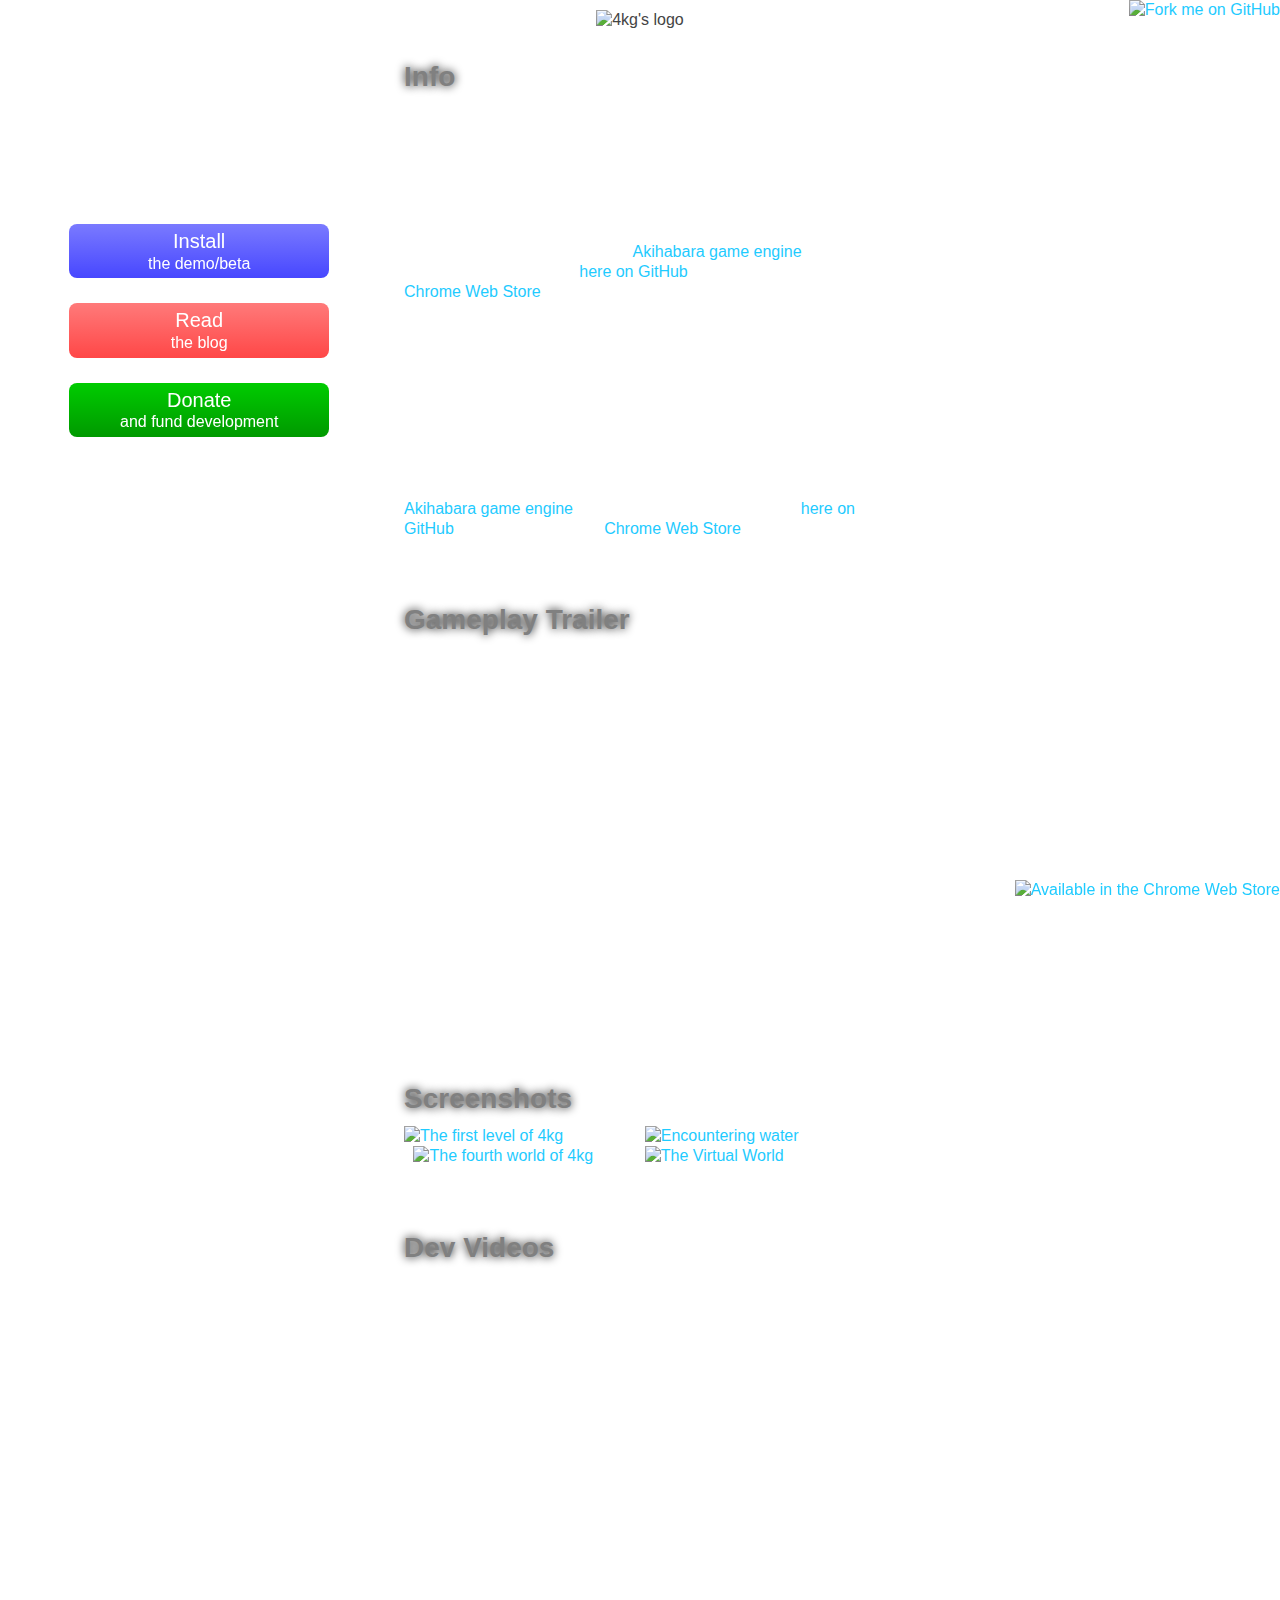
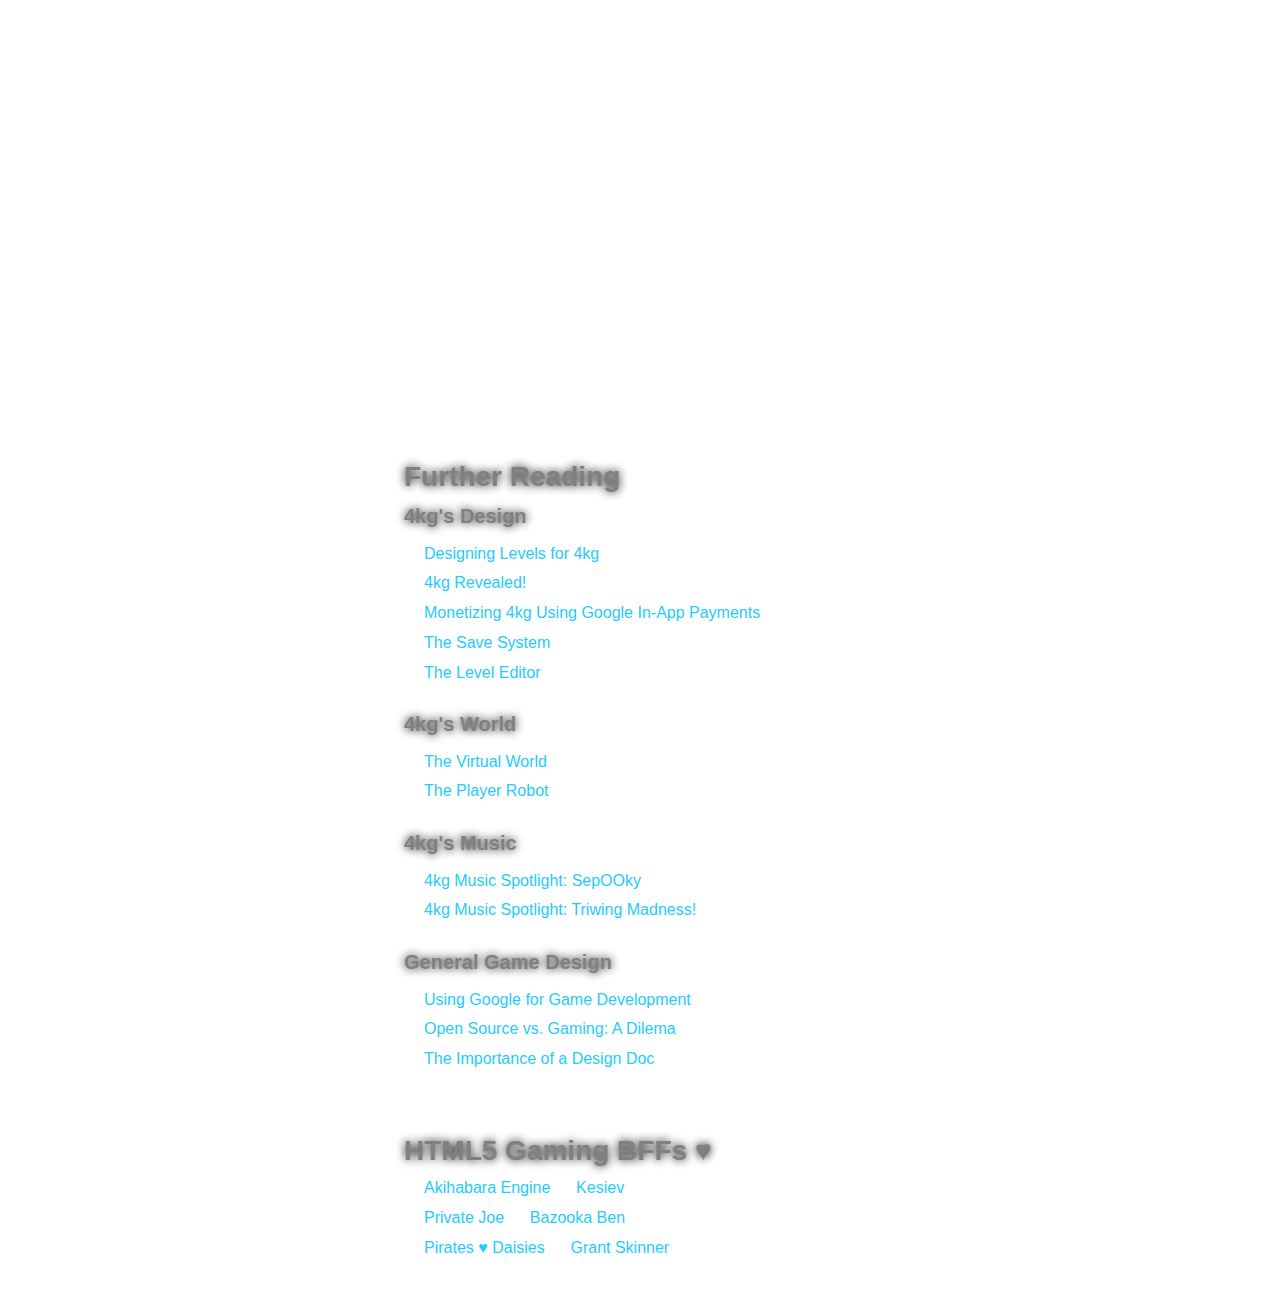
==== commit 2dd0cc93: "New screenshots." ====
--- a/index.html
+++ b/index.html
@@ -33,17 +33,25 @@
             <div id="main" role="main">
                 <article>
                     <h1>Info</h1>
+<<<<<<< HEAD
+                    <p>4kg is a 2D HTML5 retro platformer. In the game you play as a robot working for the machine race to find and wipe out the remaining humans on a post-apocalyptic earth. The art and music style will be similar to 8-bit games like those on the NES, however the game will run at a widescreen resolution of 854 by 480 pixels.</p>
+                    <p>The game is being built with the <a href="http://kesiev.com/akihabara/" target="_blank">Akihabara game engine</a>, and it should be open sourced <a href="https://github.com/andrewrabon/4kg" target="_blank">here on GitHub</a> and released on the <a href="http://chrome.google.com/webstore" target="_blank">Chrome Web Store</a> (among other places) later this year.</p>
+=======
                     <p>4kg is a retro 2D platform game for the Chrome Web Store, made with HTML5. In the game you play as a robot working for the machine race to find and wipe out the remaining humans on a post-apocalyptic earth. The art and music style will be similar to 8-bit games like those on the NES, but its native resolution is 854 by 480.</p>
                     <p>The game is being built with HTML5, JavaScript, and the <a href="http://kesiev.com/akihabara/" target="_blank">Akihabara game engine</a>, and it should be open sourced <a href="https://github.com/andrewrabon/4kg" target="_blank">here on GitHub</a> and released on the <a href="http://chrome.google.com/webstore" target="_blank">Chrome Web Store</a> in 2011.</p>
                 </article>
                 <article>
                     <h1>Gameplay Trailer</h1>
                     <p class="youtube"><iframe width="560" height="345" src="http://www.youtube.com/embed/X4SRsLbIfro"><a href="http://www.youtube.com/watch?v=X4SRsLbIfro" target="_blank">Watch this video.</a></iframe></p>
+>>>>>>> 258eef5f7efc462934ad05c77e7719cd46241727
                 </article>
                 <article id="screenshots">
                     <h1>Screenshots</h1>
-                    <p><a href="http://i.imgur.com/JxaEd.png" target="_blank"><img src="http://i.imgur.com/JxaEd.png" alt="The first level of 4kg" title="Click to enlarge."></a></p>
-                    <p><a href="http://i.imgur.com/4HmVA.png" target="_blank"><img src="http://i.imgur.com/4HmVA.png" alt="Sliding down a wall" title="Click to enlarge."></a></p>
+                    <p><a href="http://i.imgur.com/AmpLn.png" target="_blank"><img src="http://i.imgur.com/AmpLn.png" alt="The first level of 4kg" title="Click to enlarge"></a></p>
+                    <p><a href="http://i.imgur.com/ifF2b.png" target="_blank"><img src="http://i.imgur.com/ifF2b.png" alt="Encountering water" title="Click to enlarge"></a></p>
+                    <p style="clear: both; display: block;"></p>
+                    <p><a href="http://i.imgur.com/VuLkR.png" target="_blank"><img src="http://i.imgur.com/VuLkR.png" alt="The Virtual World" title="Click to enlarge"></a></p>
+                    <p><a href="http://i.imgur.com/paClg.png" target="_blank"><img src="http://i.imgur.com/paClg.png" alt="The fourth world of 4kg" title="Click to enlarge"></a></p>
                     <p style="clear: both; display: block;"></p>
                </article>
                 <article>
@@ -59,6 +67,7 @@
                         <li><a href="http://gamesbyandrex.tumblr.com/post/2197132080/4kg-revealed" target="_blank">4kg Revealed!</a></li>
                         <li><a href="http://gamesbyandrex.tumblr.com/post/5616084769/monetizing-4kg-using-google-in-app-payments" target="_blank">Monetizing 4kg Using Google In-App Payments</a></li>
                         <li><a href="http://gamesbyandrex.tumblr.com/post/5889586681/the-save-system" target="_blank">The Save System</a></li>
+                        <li><a href="http://gamesbyandrex.tumblr.com/post/7726000420/the-level-editor" target="_blank">The Level Editor</a></li>
                     </ul>
                     
                     <h2>4kg's World</h2>
--- a/css/style.css
+++ b/css/style.css
@@ -229,6 +229,9 @@
     #links li a {
         width: 100%;
     }
+    footer {
+        display: none;
+    }
 }
 
 @media (max-width: 700px) {
@@ -255,6 +258,9 @@
     }
     .big {
         font-size: 12px;
+    }
+    footer {
+        display: none;
     }
 }
 
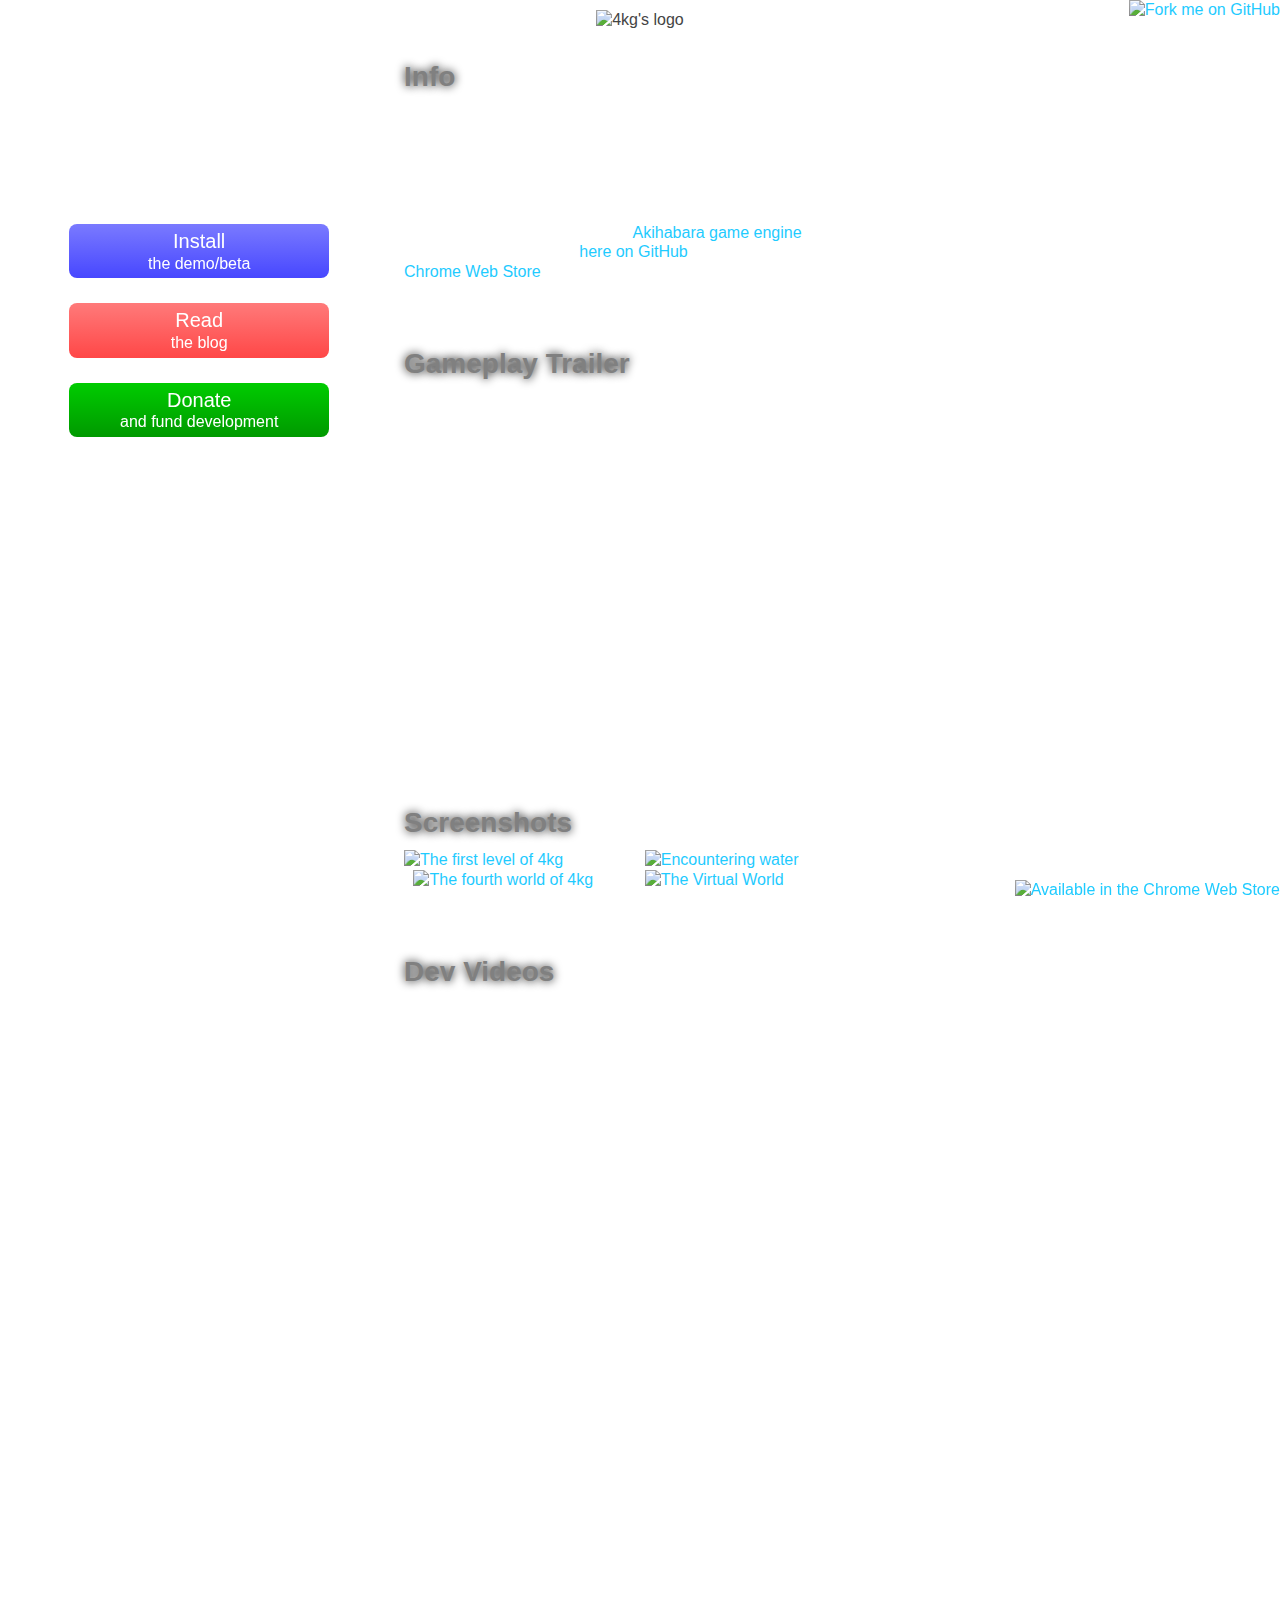
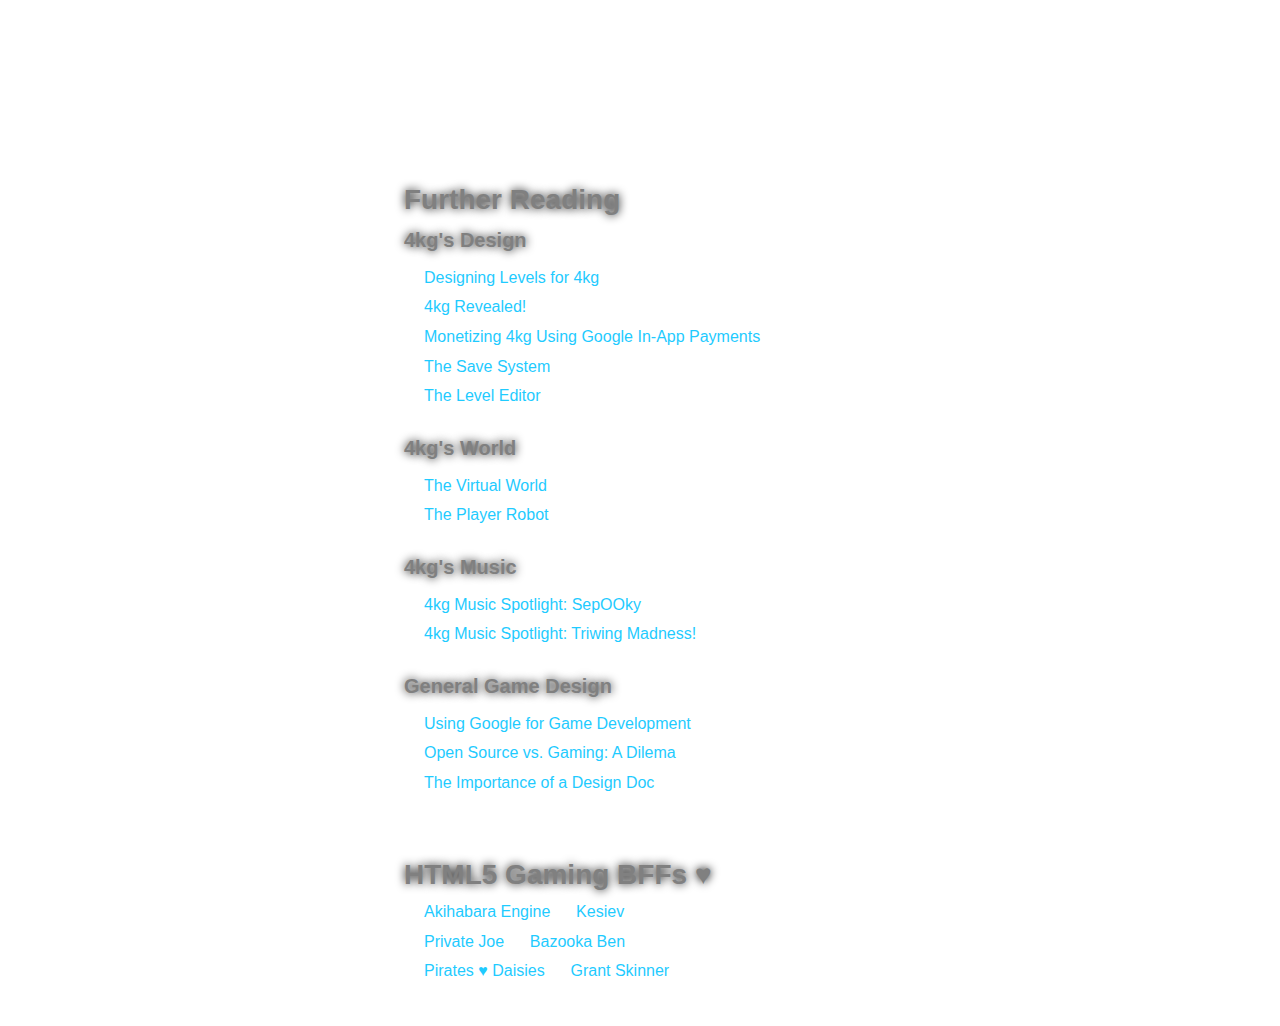
==== commit 7ae7a487: "New screenshots." ====
--- a/index.html
+++ b/index.html
@@ -33,17 +33,12 @@
             <div id="main" role="main">
                 <article>
                     <h1>Info</h1>
-<<<<<<< HEAD
-                    <p>4kg is a 2D HTML5 retro platformer. In the game you play as a robot working for the machine race to find and wipe out the remaining humans on a post-apocalyptic earth. The art and music style will be similar to 8-bit games like those on the NES, however the game will run at a widescreen resolution of 854 by 480 pixels.</p>
+                    <p>4kg is a HTML5 retro 2D platformer. In the game you play as a robot working for the machine race to find and wipe out the remaining humans on a post-apocalyptic earth. The art and music style will be similar to 8-bit games like those on the NES, however the game will run at a widescreen resolution of 854 by 480 pixels.</p>
                     <p>The game is being built with the <a href="http://kesiev.com/akihabara/" target="_blank">Akihabara game engine</a>, and it should be open sourced <a href="https://github.com/andrewrabon/4kg" target="_blank">here on GitHub</a> and released on the <a href="http://chrome.google.com/webstore" target="_blank">Chrome Web Store</a> (among other places) later this year.</p>
-=======
-                    <p>4kg is a retro 2D platform game for the Chrome Web Store, made with HTML5. In the game you play as a robot working for the machine race to find and wipe out the remaining humans on a post-apocalyptic earth. The art and music style will be similar to 8-bit games like those on the NES, but its native resolution is 854 by 480.</p>
-                    <p>The game is being built with HTML5, JavaScript, and the <a href="http://kesiev.com/akihabara/" target="_blank">Akihabara game engine</a>, and it should be open sourced <a href="https://github.com/andrewrabon/4kg" target="_blank">here on GitHub</a> and released on the <a href="http://chrome.google.com/webstore" target="_blank">Chrome Web Store</a> in 2011.</p>
                 </article>
                 <article>
                     <h1>Gameplay Trailer</h1>
                     <p class="youtube"><iframe width="560" height="345" src="http://www.youtube.com/embed/X4SRsLbIfro"><a href="http://www.youtube.com/watch?v=X4SRsLbIfro" target="_blank">Watch this video.</a></iframe></p>
->>>>>>> 258eef5f7efc462934ad05c77e7719cd46241727
                 </article>
                 <article id="screenshots">
                     <h1>Screenshots</h1>
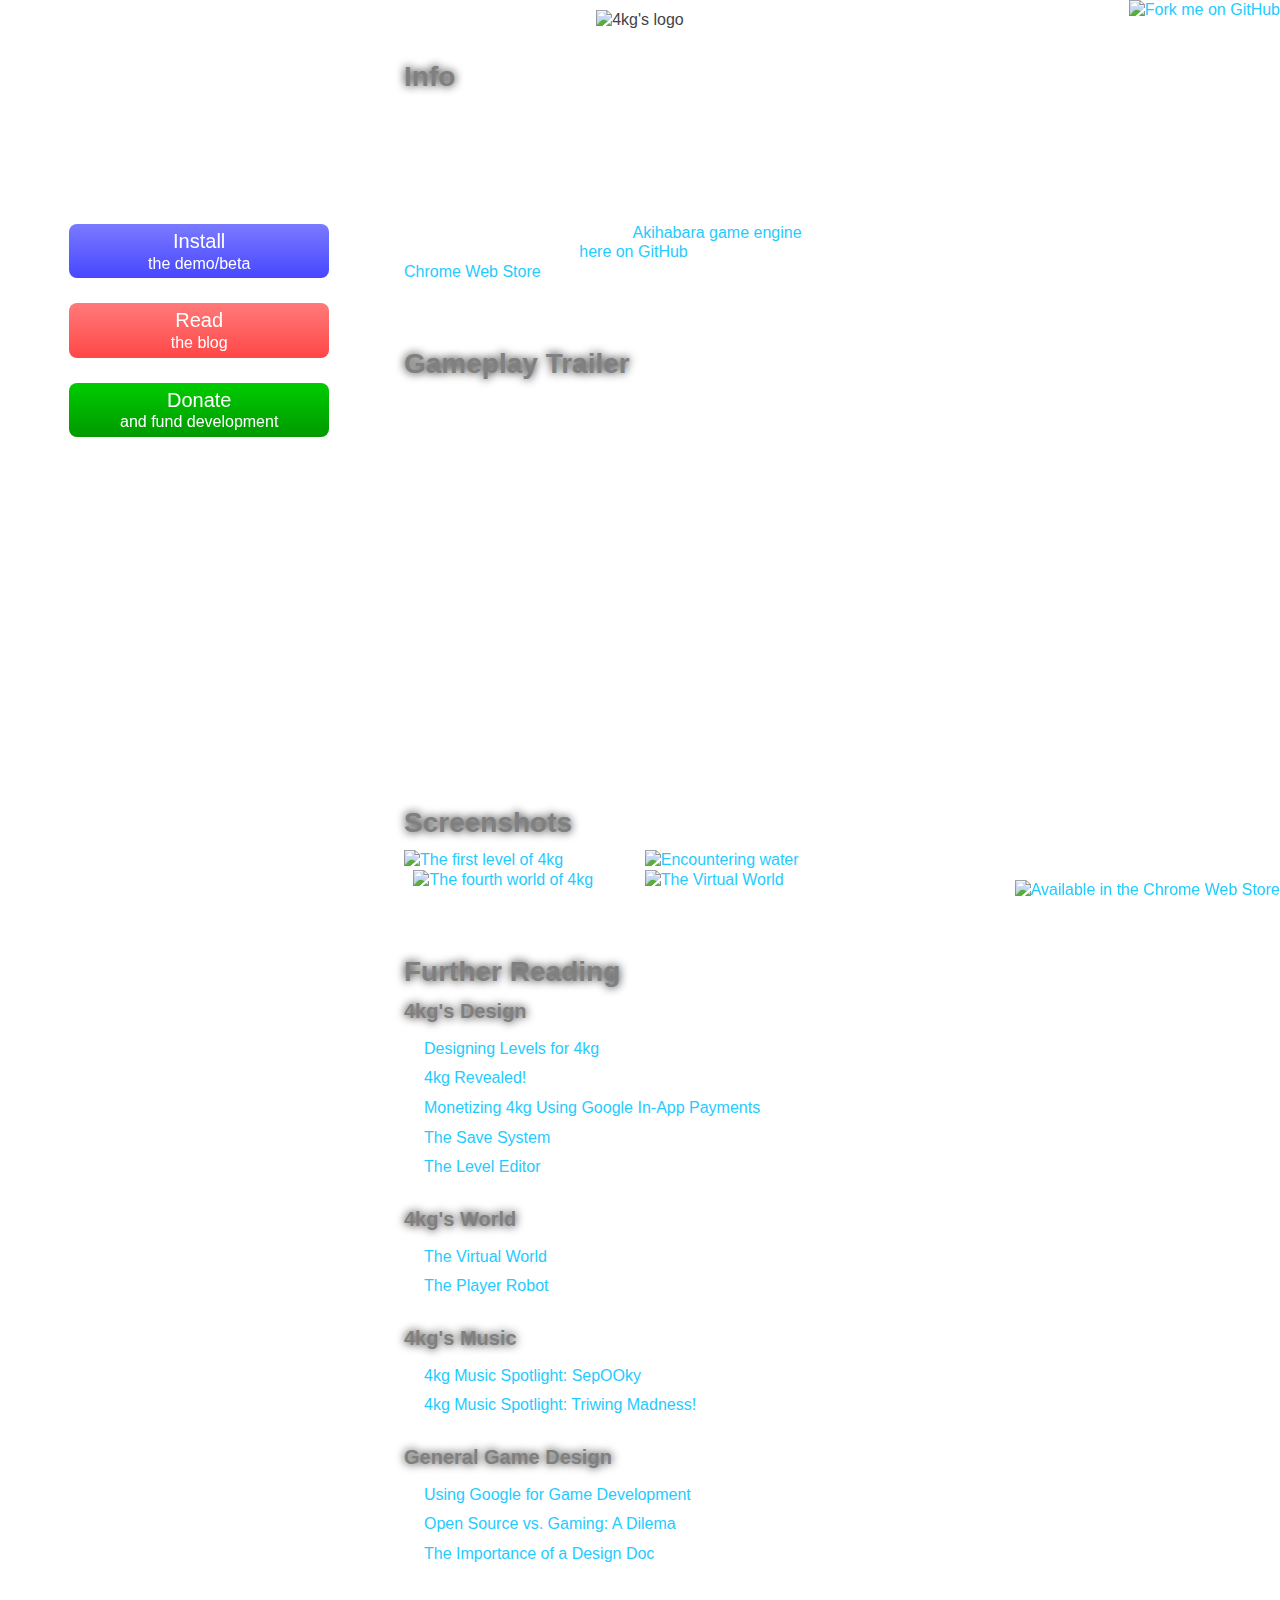
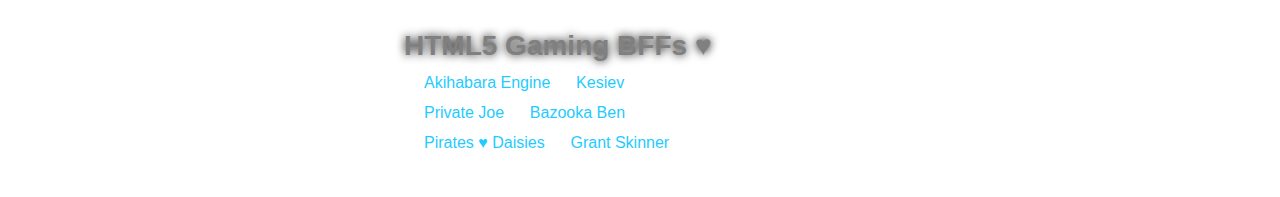
==== commit f8f61f86: "Hid the dev videos, makes things look cleaner." ====
--- a/index.html
+++ b/index.html
@@ -6,7 +6,7 @@
     <head>
 	<meta charset="utf-8">
 	<meta http-equiv="X-UA-Compatible" content="IE=edge,chrome=1">
-	
+	 
 	<title>4kg - Official Site</title>
 	<meta name="author" content="Andrew Rabon">
 	<meta name="description" content="The official site for the HTML5 platformer 4kg.">
@@ -49,11 +49,11 @@
                     <p><a href="http://i.imgur.com/paClg.png" target="_blank"><img src="http://i.imgur.com/paClg.png" alt="The fourth world of 4kg" title="Click to enlarge"></a></p>
                     <p style="clear: both; display: block;"></p>
                </article>
-                <article>
+               <!--<article>
                     <h1>Dev Videos</h1>
                     <p class="youtube"><iframe width="560" height="345" src="http://www.youtube.com/embed/YfbiEQnWgRQ"><a href="http://www.youtube.com/watch?v=YfbiEQnWgRQ" target="_blank">Watch this video.</a></iframe></p> 
                     <p class="youtube"><iframe width="560" height="345" src="http://www.youtube.com/embed/qmLbeew8J6A"><a href="http://www.youtube.com/watch?v=qmLbeew8J6A" target="_blank">Watch this video.</a></iframe></p> 
-                </article>
+                </article>-->
                 <article>
                     <h1>Further Reading</h1>
                     <h2>4kg's Design</h2>
